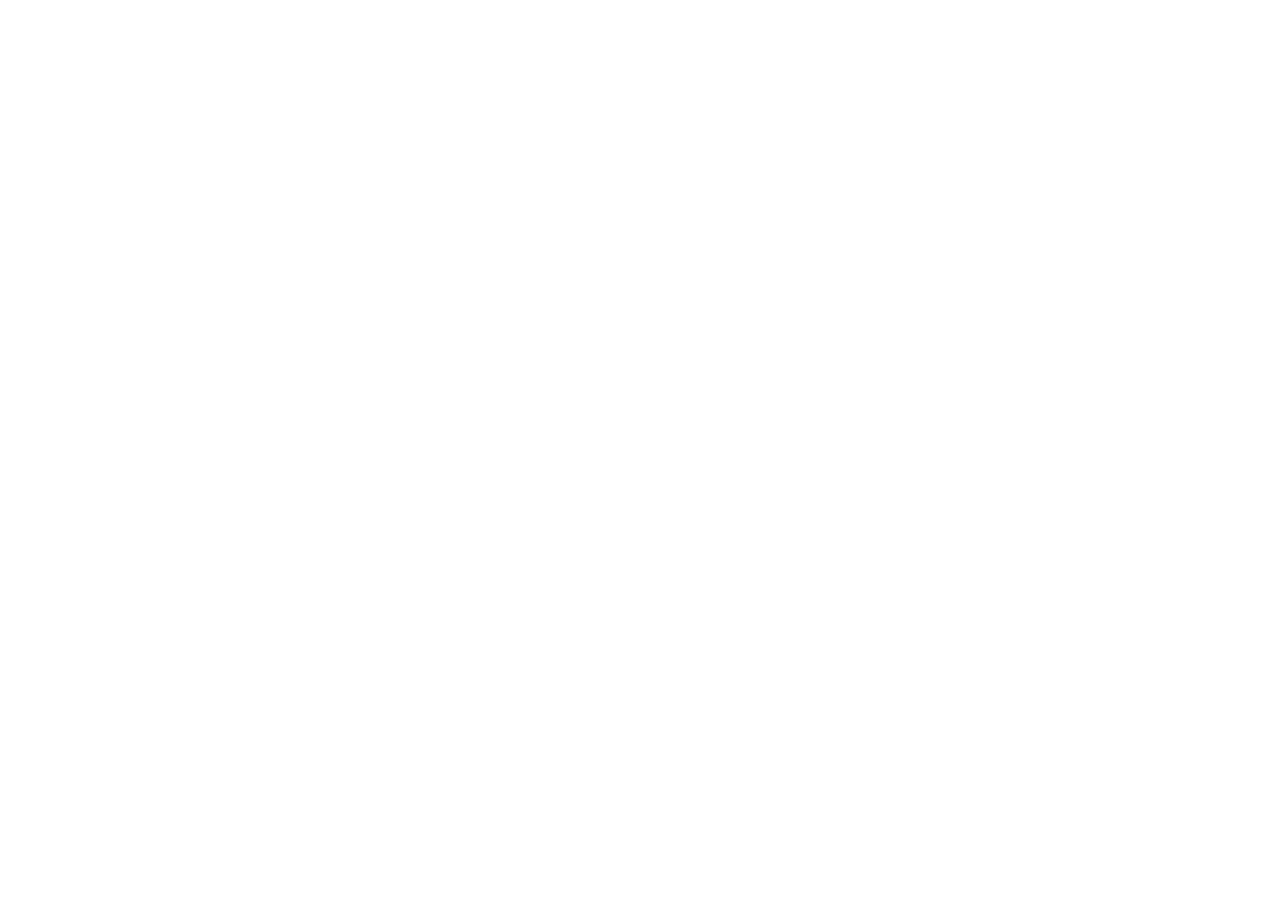
==== exercise_00/index.html @ e305a75d "Update index.html" ====
<!DOCTYPE html>
<html lang="en">
  <head>
    <meta charset="UTF-8">
    <meta name="viewport" content="width=device-width, initial-scale=1.0">
    <meta http-equiv="X-UA-Compatible" content="ie=edge">
    <title>Document</title>
    <link rel="stylesheet" href="style.css">
  </head>
  <body>
	<script src="index.js"></script>
  </body>
</html>
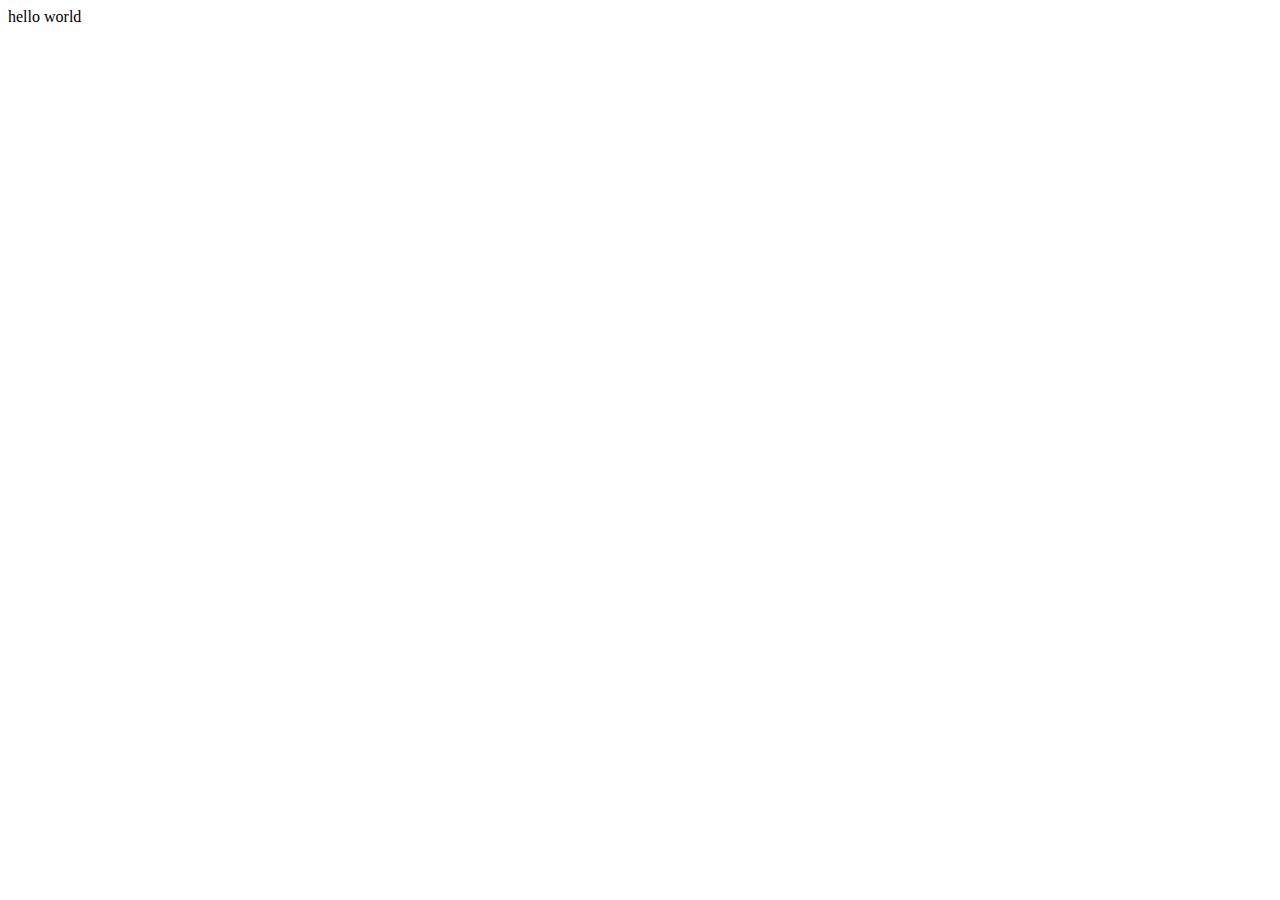
==== commit 0f35af14: "Update index.html" ====
--- a/exercise_00/index.html
+++ b/exercise_00/index.html
@@ -9,5 +9,6 @@
   </head>
   <body>
 	<script src="index.js"></script>
+    hello world
   </body>
 </html>
